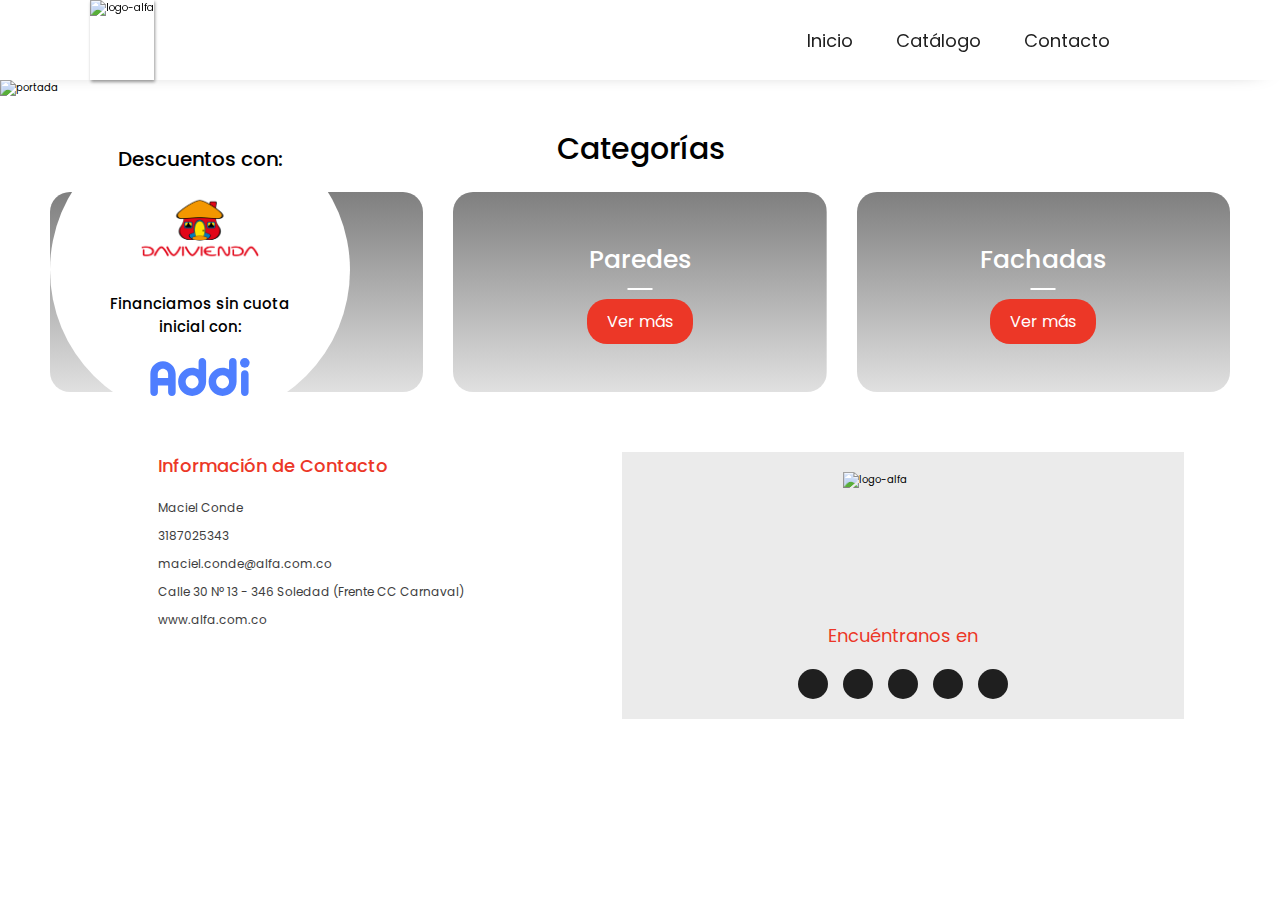
==== index.html @ 6b40e10c "images jpg to webp" ====
<!DOCTYPE html>
<html lang="en">
<head>
    <meta charset="UTF-8">
    <meta name="viewport" content="width=device-width, initial-scale=1.0">
    <title>Catálogo de Pisos Alfa</title>
    <link rel="stylesheet" href="./css/style.css">
</head>
<body>
    
    <header>
        <div class="header-content">

            <div class="logo">
                <img src="https://github.com/KeylaConde/catalogo-pisos-alfa/blob/master/img/logo/Logo-ALFA-1024x576.png?raw=true" alt="logo-alfa">
            </div>

            <div class="menu">
                <nav>
                    <ul>
                        <li><a href="#">Inicio</a></li>
                        <li><a href="#">Catálogo</a></li>    
                        <li><a href="#">Contacto</a></li>                            
                    </ul>
                </nav>
        </div>
    </header>
    <!--/Header - menu-->

    <!--Portada-->
    <div class="container-all">

        <!--Portada-->
        <div class="container-cover">
            <img class="portada" src="https://raw.githubusercontent.com/KeylaConde/catalogo-pisos-alfa/refs/heads/master/img/portada/c0fa65ca-c168-452e-8c97-834e20700b24___1aa4053f888b44e80acd866c4fab2b7a.webp" alt="portada">


            <div class="container-info-cover">
                <h1>Descuentos con: </h1>
                <img id="logo-davivienda" src="/img/portada/Davivienda-Logo-500x281.png" alt="logo Davivienda">
                <p>Financiamos sin cuota inicial con:</p>
                <img id="logo-addi" src="/img/portada/addi-logo.svg" alt="logo Addi">
            </div>
        </div>
        <!--/Portada-->

        <!--Categorías-->
        <section class="container top-categories">
            <h1 class="heading-1">Categorías</h1>
            <div class="container-categories">

                <div class="card-category category-pisos">
                    <p>Pisos</p>
                    <span>Ver más</span>
                </div>
                <div class="card-category category-paredes">
                    <p>Paredes</p>
                    <span>Ver más</span>
                </div>
                <div class="card-category category-fachadas">
                    <p>Fachadas</p>
                    <span>Ver más</span>
                </div>
                <!--/Categorías-->

            </div>

        </section>
        <!--/Categorías-->

    </div>

    <footer class="footer">
        <div class="container container-footer">
            <div class="menu-footer">

                <div class="contact-info">
                    <p class="title-footer">Información de Contacto</p>
                    <ul>
                        <li>Maciel Conde</li>
                        <li>3187025343</li>
                        <li>maciel.conde@alfa.com.co</li>
                        <li>Calle 30 Nº 13 - 346 Soledad (Frente CC Carnaval)</li>
                        <li>www.alfa.com.co</li>
                    </ul>



                </div>

                <div class="container-logo-footer">
                    <img class="logo-footer" src="https://github.com/KeylaConde/catalogo-pisos-alfa/blob/master/img/logo/Logo-ALFA-1024x576.png?raw=true" alt="logo-alfa">

                    <p>Encuéntranos en</p>

                    <div class="social-icons">
                        <span class="facebook"><i class="fa-brands fa-facebook-f"></i></span>
                        <span class="twitter"><i class="fa-brands fa-x-twitter"></i></span>
                        <span class="youtube"><i class="fa-brands fa-youtube"></i></span>
                        <span class="instagram"><i class="fa-brands fa-instagram"></i></span>
                        <span class="tiktok"><i class="fa-brands fa-tiktok"></i></span>
                    </div>
                </div>


            </div>
        </div>
    </footer>

    <script src="https://kit.fontawesome.com/23cfa67533.js" crossorigin="anonymous"></script>
</body>
</html>
---- css/style.css ----
@import url('https://fonts.googleapis.com/css2?family=Lora:ital,wght@0,400..700;1,400..700&family=Montserrat:ital,wght@0,100..900;1,100..900&family=Playfair+Display:ital,wght@0,400..900;1,400..900&family=Poppins:ital,wght@0,100;0,200;0,300;0,400;0,500;0,600;0,700;0,800;0,900;1,100;1,200;1,300;1,400;1,500;1,600;1,700;1,800;1,900&family=Protest+Revolution&family=Raleway:ital,wght@0,100..900;1,100..900&family=Righteous&family=Source+Sans+3:ital,wght@0,200..900;1,200..900&display=swap');

:root {
    --sl-color-gray-0: #fff;
    --sl-color-gray-1: #f5f5f5;
    --sl-color-gray-2: #ebebeb;
    --sl-color-gray-3: #e0e0e0;
    --sl-color-gray-4: #d6d6d6;
    --sl-color-gray-5: #c2c2c2;
    --sl-color-gray-6: #adadad;
    --sl-color-gray-7: #999;
    --sl-color-gray-8: #858585;
    --sl-color-gray-9: #707070;
    --sl-color-gray-10: #5c5c5c;
    --sl-color-gray-11: #3d3d3d;
    --sl-color-gray-12: #1f1f1f;
    --sl-color-gray-13: #000;
    --sl-color-red-1: #fdf6f5;
    --sl-color-red-2: #ffedea;
    --sl-color-red-3: #ffdfd9;
    --sl-color-red-4: #ffd0c7;
    --sl-color-red-5: #ffbbad;
    --sl-color-red-6: #ff9e8b;
    --sl-color-red-7: #ff7f68;
    --sl-color-red-8: #f95d47;
    --sl-color-red-9: #ec3727;
    --sl-color-red-10: #d31a15;
    --sl-color-red-11: #b40202;
    --sl-color-red-12: #940303;
    --sl-color-red-13: #720000;
    --sl-color-orange-1: #fdf5e9;
    --sl-color-orange-2: #ffedcd;
    --sl-color-orange-3: #ffe0ae;
    --sl-color-orange-4: #fed392;
    --sl-color-orange-5: #febc64;

    --lila: rgb(233, 96, 255);

}

* {
    margin: 0;
    padding: 0;
    box-sizing: border-box;
    text-decoration: none;
    font-family: "Poppins", serif;
}

html {
    font-size: 62.5%;
}
body {
    background: var(--sl-color-gray-0);
}

    /*---HEADER---*/
header {
    position: fixed;
    top: 0;
    left: 0;
    width: 100%;
    height: 8rem;
    box-shadow: 0 4px 25px -22px var(--sl-color-gray-13);
    z-index: 10;
    margin: auto;
    background-color: var(--sl-color-gray-0);
}

.header-content {
    width: 120rem;
    margin: auto;
    display: flex;
    justify-content: space-between;
    padding: 0 5rem;
    position: relative;
}

.logo img {
    height: 8rem;
    display: flex;
    justify-content: center;
    align-items: center;
    box-shadow: 1px 2px 3px var(--sl-color-gray-7);
}

.menu {
    display: flex;
    justify-content: center;
    align-items: center;
    padding: 1rem 0;
    margin-right: 6rem;
}

.menu li {
    list-style: none;
    margin: 0rem 2rem;
    height: 100%;
    display: flexgap 2rem;
    display: inline-block;
}

.menu a {
    text-decoration: none;
    font-size: 1.8rem;
    color: var(--sl-color-gray-12);
    font-weight: 400;
    position: relative;
}

.menu a::after {
    content: '';
    background-color: var(--sl-color-red-9);
    width: 100%;
    height: 2px;
    position: absolute;
    bottom: -0.3rem;
    left: 50%;
    transform: translate(-50%, 50%);
    transition: color 300ms;
    opacity: 0;
}

.menu a:hover::after {
    background: var(--sl-color-red-9);
    opacity: 1;
}

    /*---PORTADA---*/
    .container-all {
        background-color: var(--sl-color-gray-0);
        width: 100%;
    }

    .container-cover .portada {
        max-width: 100%;
        border-style: none;
        overflow-clip-margin: content-box;
        overflow: clip;
        height: 40rem;
        position: relative;
        margin-top: 8rem;
        background-size: cover;
        background-position: center;
    }

    .container-info-cover {
        max-width: 30rem;
        height: 30rem;
        padding: 2rem;
        margin-left: 5rem;
        top: 12rem;
        text-align: center;
        display: flex;
        flex-direction: column;
        justify-content: center;
        align-items: center;
        z-index: 1;
        position: absolute;
        background-color: var(--sl-color-gray-0);
        border-radius: 100%;
    }

    .container-info-cover h1 {
        font-size: 2rem;
        font-weight: 500;
        margin-bottom: 2rem;
        padding-top: 2rem;
        padding-left: 2rem;
        padding-right: 2rem;
    }

    #logo-davivienda {
        width: 12rem;
    }

    .container-info-cover p {
        font-size: 1.5rem;
        font-weight: 500;
        margin-top: 3rem;
        margin-bottom: 2rem;
        padding-left: 2rem;
        padding-right: 2rem;
    }

    #logo-addi {
        width: 10rem;
        padding-bottom: 2rem;
    }

    /*---CATEGORÍAS---*/
    .top-categories {
        display: flex;
        flex-direction: column;
        gap: 2rem;
        margin-bottom: 3rem;
        margin-left: 5rem;
        margin-right: 5rem;
    }

    .heading-1 {
        text-align: center;
        font-weight: 500;
        font-size: 3rem;
        margin-top: 3rem;
    }

    .container-categories {
        display: grid;
        grid-template-columns: repeat(3, 1fr);
        gap: 3rem;
    }

    .card-category {
        height: 20rem;
        display: flex;
        flex-direction: column;
        align-items: center;
        justify-content: center;
        border-radius: 2rem;
        gap: 2rem;
    }

    .category-pisos {
        background-image: linear-gradient(#00000080, #c2c2c280), url('https://github.com/KeylaConde/catalogo-pisos-alfa/blob/master/img/categorias/pisos.jpg?raw=true');
        background-size: cover;
        background-position: bottom;
        background-repeat: no-repeat;
    }

    .category-pisos:hover {
        transform: scale(1.1);
        transform-origin: center;
        transition: transform 0.8s ease;
    }

    .category-paredes {
        background-image: linear-gradient(#00000080, #c2c2c280), url('https://github.com/KeylaConde/catalogo-pisos-alfa/blob/master/img/categorias/paredes4.jpg?raw=true');
        background-size: cover;
        background-position: bottom;
        background-repeat: no-repeat;
    }

    .category-paredes:hover {
        transform: scale(1.1);
        transform-origin: center;
        transition: transform 0.8s ease;
    }

    .category-fachadas {
        background-image: linear-gradient(#00000080, #c2c2c280), url('https://github.com/KeylaConde/catalogo-pisos-alfa/blob/master/img/categorias/fachadas2.jpg?raw=true');
        background-size: cover;
        background-position: bottom;
        background-repeat: no-repeat;
    }

    .category-fachadas:hover {
        transform: scale(1.1);
        transform-origin: center;
        transition: transform 0.8s ease;
    }

    .card-category p {
        font-size: 2.5rem;
        color: var(--sl-color-gray-0);
        text-transform: capitalize;
        position: relative;
        font-weight: 500;
    }

    .card-category p::after {
        content: '';
        width: 2.5rem;
        height: 2px;
        background-color: var(--sl-color-gray-0);
        position: absolute;
        bottom: -1rem;
        left: 50%;
        transform: translate(-50%, 50%);
    }

    .card-category span {
        font-size: 1.6rem;
        color: var(--sl-color-gray-0);
        background-color: var(--sl-color-red-9);
        padding: 1rem 2rem;
        border-radius: 20px;
        cursor: pointer;
    }

    /*---FOOTER---*/
    .footer {
        background-color: var(--sl-color-gray-0);
    }

    .container-footer {
        display: flex;
        flex-direction: column;
        gap: 4rem;
        padding: 3rem;
    }

    .menu-footer {
        display: grid;
        grid-template-columns: repeat(2, 1fr) 4cqmin;
        gap: 3rem;
        justify-items: center;
    }
    .title-footer {
        font-weight: 500;
        font-size: 1.8rem;
        color: var(--sl-color-red-9);
    }

    .contact-info, .logo-footer {
        display: flex;
        flex-direction: column;
        gap: 2rem;
    }

    .contact-info ul {
        display: flex;
        flex-direction: column;
        gap: 1rem;
    }

    .contact-info ul li {
        list-style: none;
        color: var(--sl-color-gray-11);
        font-size: 1.2rem;
        font-weight: 400;
    }

    .social-icons {
        display: flex;
        gap: 1.5rem;
        margin-bottom: 2rem;
        cursor: pointer;
    }

    .social-icons span i {
        color: var(--sl-color-gray-1);
        background-color: var(--sl-color-gray-12);
        font-size: 1.5rem;
        width: 3rem;
        height: 3rem;
        border-radius: 50%;
        display: flex;
        align-items: center;
        justify-content: center;
    }  
    
    .container-logo-footer {
        background-color: var(--sl-color-gray-2); 
        width: 100%;
        display: flex;
        flex-direction: column;
        justify-content: center;
        align-items: center;
    }

    .logo-footer {
        margin-top: 2rem;
        margin-bottom: 3rem;
    }

    .container-logo-footer p {
        font-size: 1.8rem;
        color: var(--sl-color-red-9);
        margin-bottom: 2rem;
    }

    .logo-footer {
        width: 12rem;
        height: 12rem;       
    }
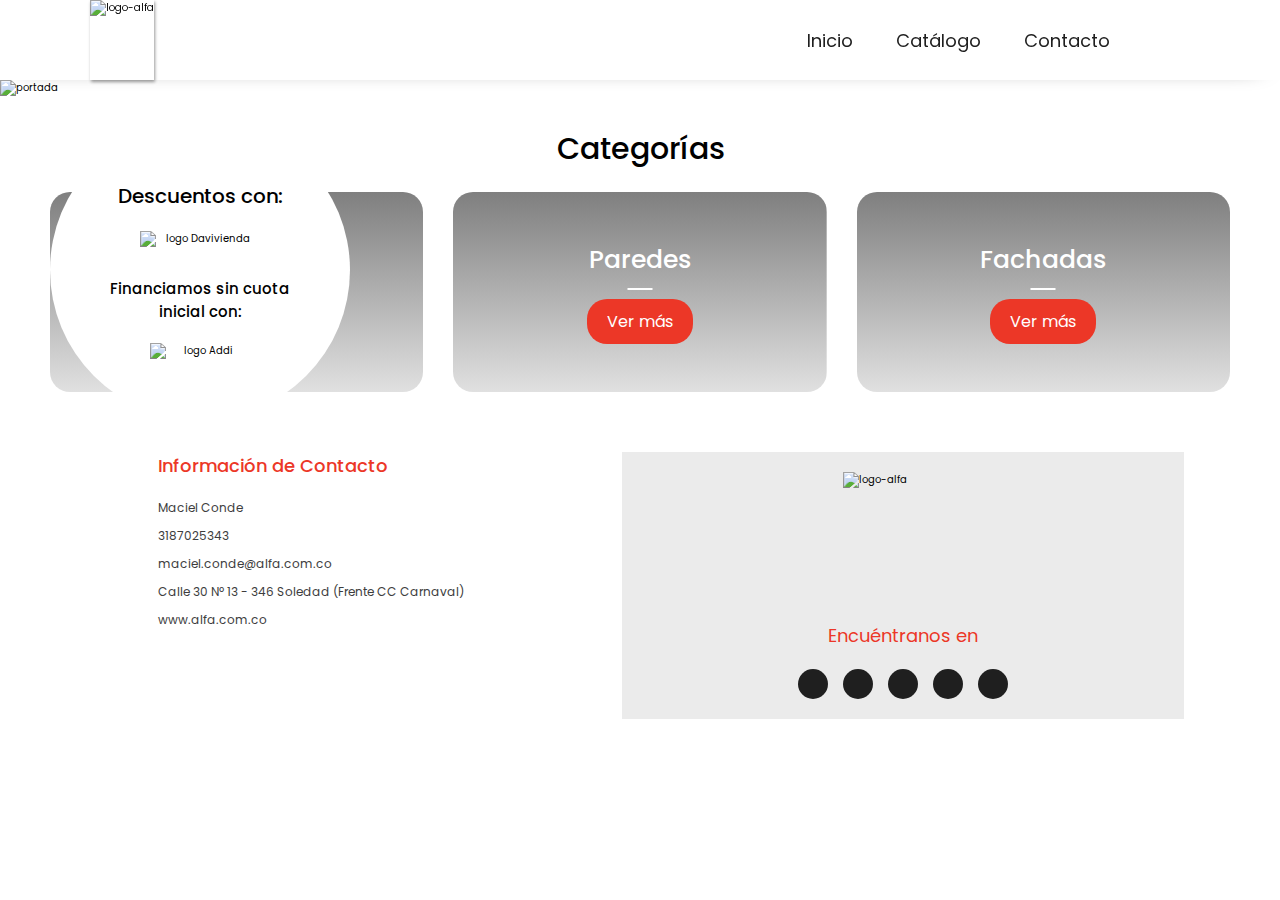
==== commit 691b5ac4: "I added logo-davivienda.webp" ====
--- a/index.html
+++ b/index.html
@@ -12,7 +12,7 @@
         <div class="header-content">
 
             <div class="logo">
-                <img src="https://github.com/KeylaConde/catalogo-pisos-alfa/blob/master/img/logo/Logo-ALFA-1024x576.png?raw=true" alt="logo-alfa">
+                <img src="https://raw.githubusercontent.com/KeylaConde/catalogo-pisos-alfa/refs/heads/master/img/logo/Logo-ALFA-1024x576.webp" alt="logo-alfa">
             </div>
 
             <div class="menu">
@@ -37,9 +37,9 @@
 
             <div class="container-info-cover">
                 <h1>Descuentos con: </h1>
-                <img id="logo-davivienda" src="/img/portada/Davivienda-Logo-500x281.png" alt="logo Davivienda">
+                <img id="logo-davivienda" src="https://github.com/KeylaConde/catalogo-pisos-alfa/blob/master/img/portada/Davivienda-Logo-500x281.png?raw=true" alt="logo Davivienda">
                 <p>Financiamos sin cuota inicial con:</p>
-                <img id="logo-addi" src="/img/portada/addi-logo.svg" alt="logo Addi">
+                <img id="logo-addi" src="https://raw.githubusercontent.com/KeylaConde/catalogo-pisos-alfa/fe7236f789714a6b5ae5744c588842492f9c921d/img/portada/addi-logo.svg" alt="logo Addi">
             </div>
         </div>
         <!--/Portada-->
@@ -89,7 +89,7 @@
                 </div>
 
                 <div class="container-logo-footer">
-                    <img class="logo-footer" src="https://github.com/KeylaConde/catalogo-pisos-alfa/blob/master/img/logo/Logo-ALFA-1024x576.png?raw=true" alt="logo-alfa">
+                    <img class="logo-footer" src="https://raw.githubusercontent.com/KeylaConde/catalogo-pisos-alfa/refs/heads/master/img/logo/Logo-ALFA-1024x576.webp" alt="logo-alfa">
 
                     <p>Encuéntranos en</p>
 
--- a/css/style.css
+++ b/css/style.css
@@ -221,7 +221,7 @@
     }
 
     .category-pisos {
-        background-image: linear-gradient(#00000080, #c2c2c280), url('https://github.com/KeylaConde/catalogo-pisos-alfa/blob/master/img/categorias/pisos.jpg?raw=true');
+        background-image: linear-gradient(#00000080, #c2c2c280), url('https://raw.githubusercontent.com/KeylaConde/catalogo-pisos-alfa/refs/heads/master/img/categorias/pisos.webp');
         background-size: cover;
         background-position: bottom;
         background-repeat: no-repeat;
@@ -234,7 +234,7 @@
     }
 
     .category-paredes {
-        background-image: linear-gradient(#00000080, #c2c2c280), url('https://github.com/KeylaConde/catalogo-pisos-alfa/blob/master/img/categorias/paredes4.jpg?raw=true');
+        background-image: linear-gradient(#00000080, #c2c2c280), url('https://raw.githubusercontent.com/KeylaConde/catalogo-pisos-alfa/refs/heads/master/img/categorias/paredes4.webp');
         background-size: cover;
         background-position: bottom;
         background-repeat: no-repeat;
@@ -247,7 +247,7 @@
     }
 
     .category-fachadas {
-        background-image: linear-gradient(#00000080, #c2c2c280), url('https://github.com/KeylaConde/catalogo-pisos-alfa/blob/master/img/categorias/fachadas2.jpg?raw=true');
+        background-image: linear-gradient(#00000080, #c2c2c280), url('https://raw.githubusercontent.com/KeylaConde/catalogo-pisos-alfa/refs/heads/master/img/categorias/fachadas2.webp');
         background-size: cover;
         background-position: bottom;
         background-repeat: no-repeat;
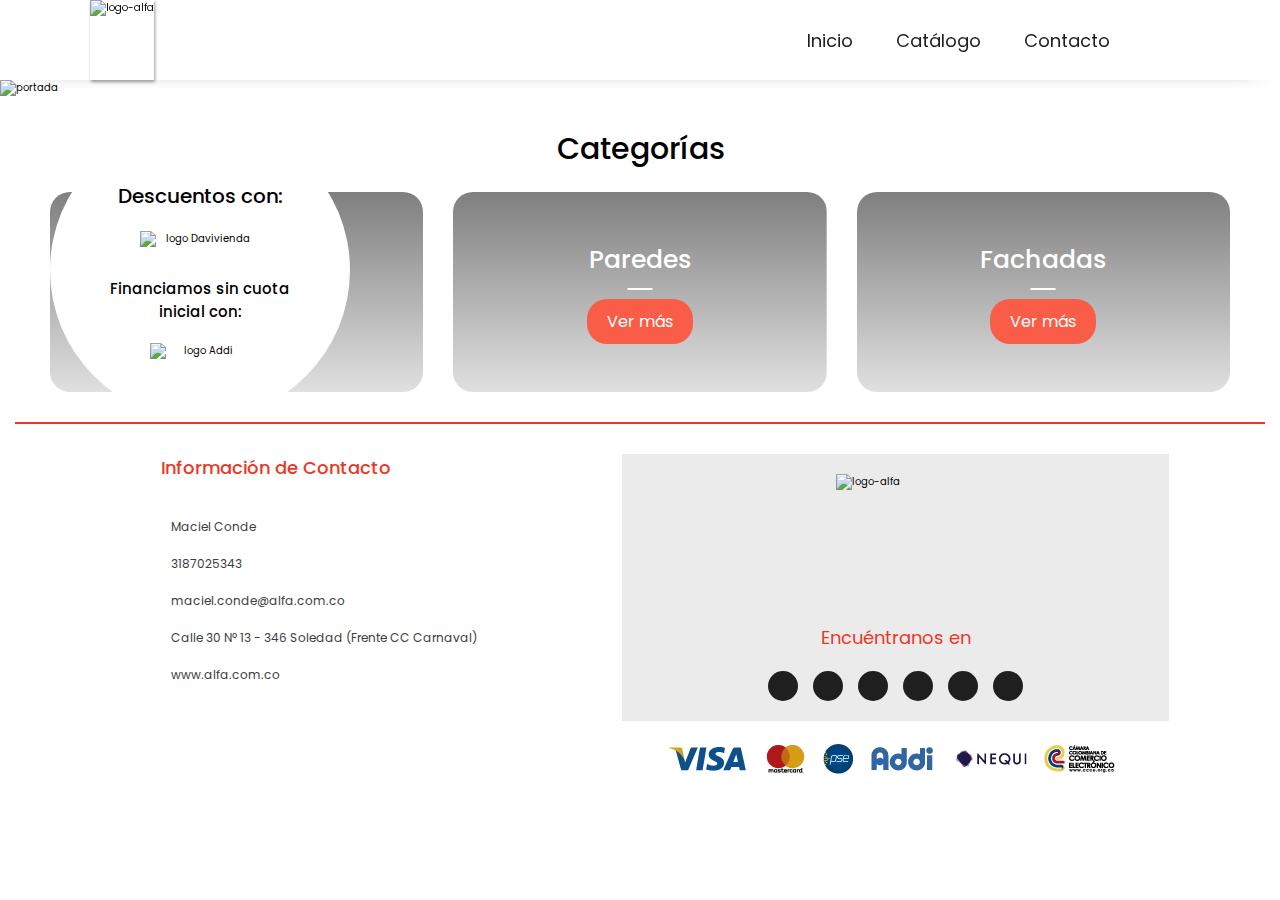
==== commit 7a810c85: "I added an image of payment methods and icons" ====
--- a/index.html
+++ b/index.html
@@ -37,7 +37,7 @@
 
             <div class="container-info-cover">
                 <h1>Descuentos con: </h1>
-                <img id="logo-davivienda" src="https://github.com/KeylaConde/catalogo-pisos-alfa/blob/master/img/portada/Davivienda-Logo-500x281.png?raw=true" alt="logo Davivienda">
+                <img id="logo-davivienda" src="https://raw.githubusercontent.com/KeylaConde/catalogo-pisos-alfa/refs/heads/master/img/portada/Davivienda-Logo-500x281.webp" alt="logo Davivienda">
                 <p>Financiamos sin cuota inicial con:</p>
                 <img id="logo-addi" src="https://raw.githubusercontent.com/KeylaConde/catalogo-pisos-alfa/fe7236f789714a6b5ae5744c588842492f9c921d/img/portada/addi-logo.svg" alt="logo Addi">
             </div>
@@ -71,17 +71,18 @@
     </div>
 
     <footer class="footer">
+        <hr>
         <div class="container container-footer">
             <div class="menu-footer">
 
                 <div class="contact-info">
                     <p class="title-footer">Información de Contacto</p>
-                    <ul>
-                        <li>Maciel Conde</li>
-                        <li>3187025343</li>
-                        <li>maciel.conde@alfa.com.co</li>
-                        <li>Calle 30 Nº 13 - 346 Soledad (Frente CC Carnaval)</li>
-                        <li>www.alfa.com.co</li>
+                    <ul class="information">
+                        <li><i class="fa-solid fa-user"></i>Maciel Conde</li>
+                        <li><i class="fa-brands fa-whatsapp"></i>3187025343</li>
+                        <li><i class="fa-regular fa-envelope"></i>maciel.conde@alfa.com.co</li>
+                        <li><i class="fa-solid fa-location-dot"></i>Calle 30 Nº 13 - 346 Soledad (Frente CC Carnaval)</li>
+                        <li><i class="fa-solid fa-globe"></i>www.alfa.com.co</li>
                     </ul>
 
 
@@ -96,12 +97,16 @@
                     <div class="social-icons">
                         <span class="facebook"><i class="fa-brands fa-facebook-f"></i></span>
                         <span class="twitter"><i class="fa-brands fa-x-twitter"></i></span>
-                        <span class="youtube"><i class="fa-brands fa-youtube"></i></span>
+                        <span class="pinterest"><i class="fa-brands fa-pinterest-p"></i></span>
                         <span class="instagram"><i class="fa-brands fa-instagram"></i></span>
                         <span class="tiktok"><i class="fa-brands fa-tiktok"></i></span>
+                        <span class="linkedin"><i class="fa-brands fa-linkedin-in"></i></span>                        
+                    </div>
+
+                    <div class="medios-de-pago">
+                        <img src="/img/footer/medios-de-pago.webp" alt="medios de pago">
                     </div>
                 </div>
-
 
             </div>
         </div>
--- a/css/style.css
+++ b/css/style.css
@@ -281,7 +281,7 @@
     .card-category span {
         font-size: 1.6rem;
         color: var(--sl-color-gray-0);
-        background-color: var(--sl-color-red-9);
+        background-color: var(--sl-color-red-8);
         padding: 1rem 2rem;
         border-radius: 20px;
         cursor: pointer;
@@ -290,6 +290,15 @@
     /*---FOOTER---*/
     .footer {
         background-color: var(--sl-color-gray-0);
+        width: 125rem;
+        margin: auto;
+    }
+
+    .footer hr {
+        background-color: var(--sl-color-red-9);
+        height: 2px;
+        margin-top: 2rem;
+        border: none;
     }
 
     .container-footer {
@@ -309,6 +318,7 @@
         font-weight: 500;
         font-size: 1.8rem;
         color: var(--sl-color-red-9);
+        margin-bottom: 1rem;
     }
 
     .contact-info, .logo-footer {
@@ -328,6 +338,12 @@
         color: var(--sl-color-gray-11);
         font-size: 1.2rem;
         font-weight: 400;
+    }
+
+    .information i {
+        margin-right: 1rem;
+        color: var(--sl-color-gray-12);
+        font-size: 1.8rem;
     }
 
     .social-icons {
@@ -372,4 +388,15 @@
     .logo-footer {
         width: 12rem;
         height: 12rem;       
+    }
+
+    .medios-de-pago {
+        background-color: var(--sl-color-gray-0);
+        width: 100%;
+        display: flex;
+        justify-content: center;
+    }
+
+    .medios-de-pago img {
+        margin-top: 2rem;
     }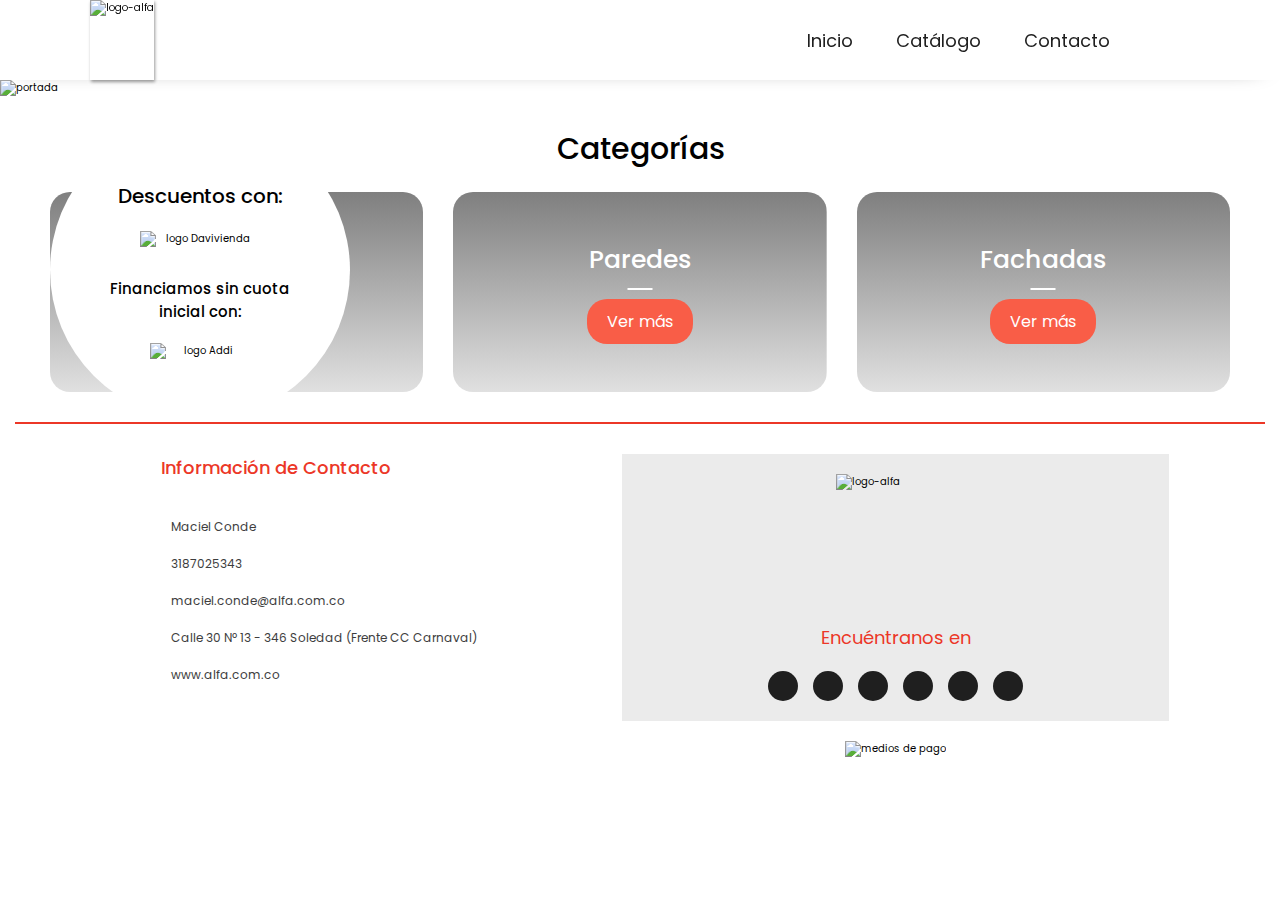
==== commit bd0afed4: "I added the url of image of payment methods" ====
--- a/index.html
+++ b/index.html
@@ -104,7 +104,7 @@
                     </div>
 
                     <div class="medios-de-pago">
-                        <img src="/img/footer/medios-de-pago.webp" alt="medios de pago">
+                        <img src="https://raw.githubusercontent.com/KeylaConde/catalogo-pisos-alfa/refs/heads/master/img/footer/medios-de-pago.webp" alt="medios de pago">
                     </div>
                 </div>
 
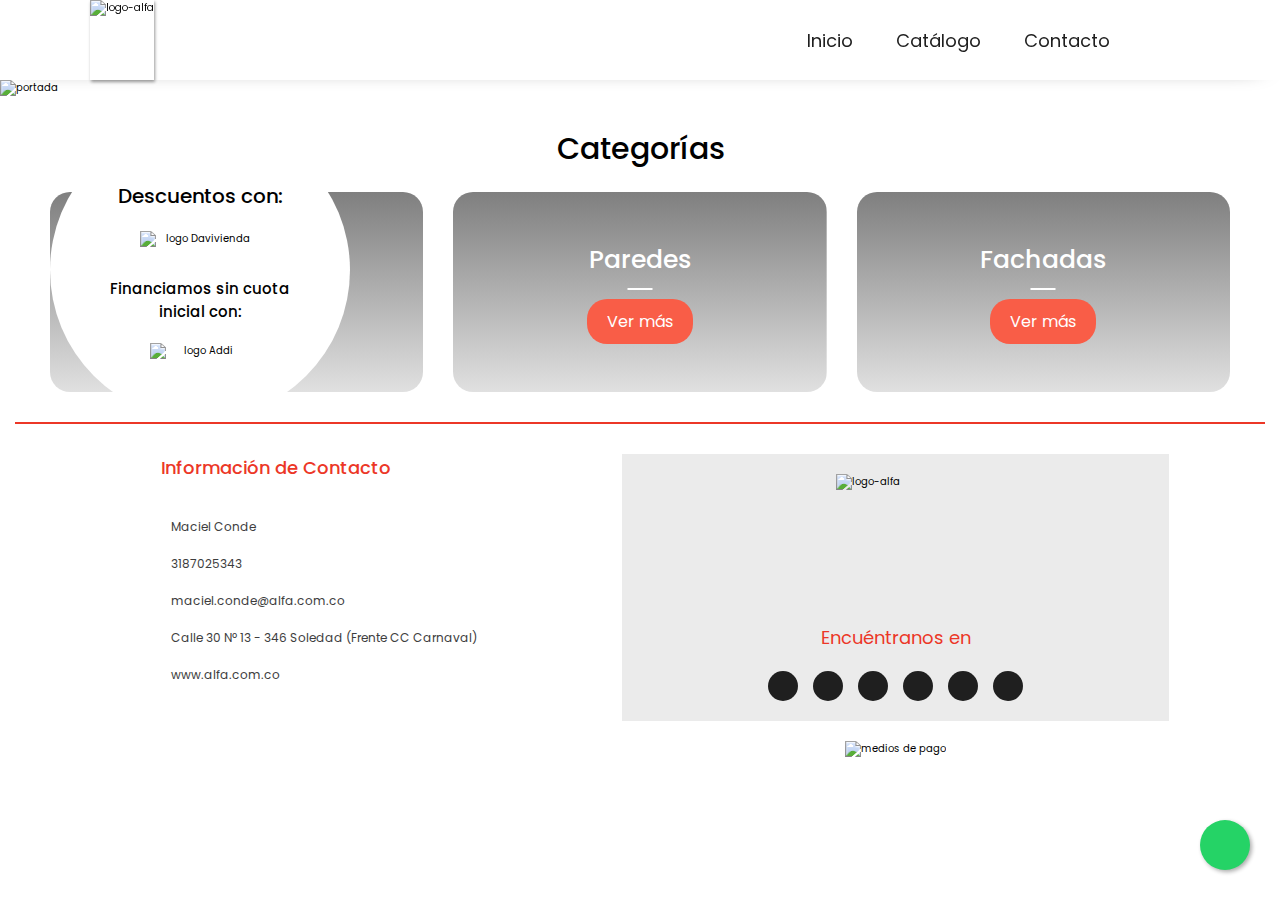
==== commit 5fe929ba: "I added the whatsapp icon" ====
--- a/index.html
+++ b/index.html
@@ -26,6 +26,8 @@
         </div>
     </header>
     <!--/Header - menu-->
+
+    <a id="btn-whatsapp" href="https://wa.me/573187025343?text=Hola,%20revisé%20el%20catálogo%20web%20y%20quisiera%20recibir%20más%20información%20sobre"><i class="fa-brands fa-whatsapp"></i></a>
 
     <!--Portada-->
     <div class="container-all">
@@ -95,12 +97,12 @@
                     <p>Encuéntranos en</p>
 
                     <div class="social-icons">
-                        <span class="facebook"><i class="fa-brands fa-facebook-f"></i></span>
-                        <span class="twitter"><i class="fa-brands fa-x-twitter"></i></span>
-                        <span class="pinterest"><i class="fa-brands fa-pinterest-p"></i></span>
-                        <span class="instagram"><i class="fa-brands fa-instagram"></i></span>
-                        <span class="tiktok"><i class="fa-brands fa-tiktok"></i></span>
-                        <span class="linkedin"><i class="fa-brands fa-linkedin-in"></i></span>                        
+                        <span class="facebook"><a href="https://www.facebook.com/AlfaColombiaOficial"><i class="fa-brands fa-facebook-f"></i></a></span>
+                        <span class="twitter"><a href="https://x.com/alfa_colombia"><i class="fa-brands fa-x-twitter"></i></a></span>
+                        <span class="pinterest"><a href="https://co.pinterest.com/AlfaColombiaOficial/"><i class="fa-brands fa-pinterest-p"></i></a></span>
+                        <span class="instagram"><a href="https://www.instagram.com/alfacolombiaoficial/#"><i class="fa-brands fa-instagram"></i></a></span>
+                        <span class="tiktok"><a href="https://www.tiktok.com/@alfacolombiaoficial"><i class="fa-brands fa-tiktok"></i></a></span>
+                        <span class="linkedin"><a href="https://www.linkedin.com/company/alfacolombia/"><i class="fa-brands fa-linkedin-in"></i></a></span>                        
                     </div>
 
                     <div class="medios-de-pago">
--- a/css/style.css
+++ b/css/style.css
@@ -125,6 +125,24 @@
     opacity: 1;
 }
 
+    /*---BOTÓN WHATSAPP---*/
+#btn-whatsapp {
+    position: fixed;
+    color: var(--sl-color-gray-0);
+    background-color: #25d366;
+    width: 5rem;
+    height: 5rem;
+    bottom: 3rem;
+    right: 3rem;
+    display: flex;
+    justify-content: center;
+    align-items: center;   
+    font-size: 3.8rem;
+    border-radius: 50%;
+    box-shadow: 2px 2px 4px var(--sl-color-gray-6);
+}
+
+
     /*---PORTADA---*/
     .container-all {
         background-color: var(--sl-color-gray-0);
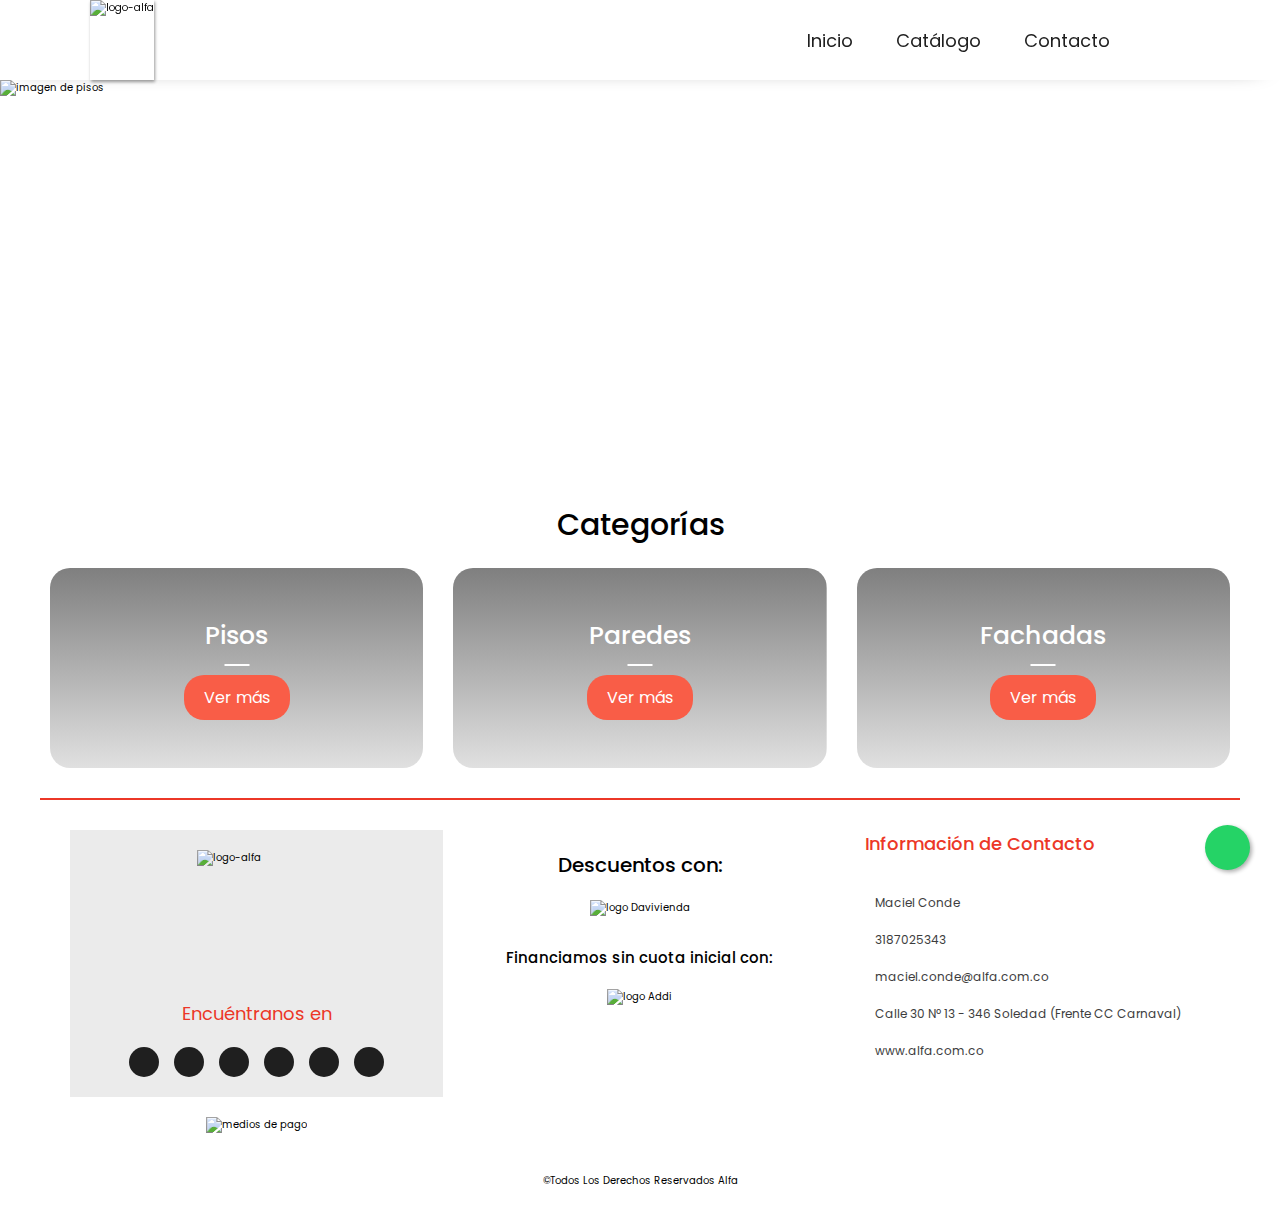
==== commit 995e4ff6: "I created section of floor" ====
--- a/index.html
+++ b/index.html
@@ -27,22 +27,42 @@
     </header>
     <!--/Header - menu-->
 
+    <!--Icon - whatsapp-->
     <a id="btn-whatsapp" href="https://wa.me/573187025343?text=Hola,%20revisé%20el%20catálogo%20web%20y%20quisiera%20recibir%20más%20información%20sobre"><i class="fa-brands fa-whatsapp"></i></a>
+    <!--/Icon - whatsapp-->
 
     <!--Portada-->
     <div class="container-all">
 
         <!--Portada-->
         <div class="container-cover">
-            <img class="portada" src="https://raw.githubusercontent.com/KeylaConde/catalogo-pisos-alfa/refs/heads/master/img/portada/c0fa65ca-c168-452e-8c97-834e20700b24___1aa4053f888b44e80acd866c4fab2b7a.webp" alt="portada">
+
+            <div class="slider-box">
+                <ul>
+                    <li>
+                        <img src="https://raw.githubusercontent.com/KeylaConde/catalogo-pisos-alfa/refs/heads/master/img/portada/c0fa65ca-c168-452e-8c97-834e20700b24___1aa4053f888b44e80acd866c4fab2b7a.webp" alt="imagen de pisos">
+                    </li>
+                    <li>
+                        <img src="/img/portada/ceramicas.webp" alt="imagen de cerámicas">
+                    </li>
+                    <li>
+                        <img src="/img/portada/tablon.webp" alt="imagen de piso tablón">
+                    </li>
+                    <li>
+                        <img src="/img/portada/porcelanato.webp" alt="imagen de porcelanato">
+                    </li>
+                </ul>
+            </div>
+
+            <!--img class="portada" src="https://raw.githubusercontent.com/KeylaConde/catalogo-pisos-alfa/refs/heads/master/img/portada/c0fa65ca-c168-452e-8c97-834e20700b24___1aa4053f888b44e80acd866c4fab2b7a.webp" alt="portada"-->
 
 
-            <div class="container-info-cover">
+            <!--div class="container-info-cover">
                 <h1>Descuentos con: </h1>
                 <img id="logo-davivienda" src="https://raw.githubusercontent.com/KeylaConde/catalogo-pisos-alfa/refs/heads/master/img/portada/Davivienda-Logo-500x281.webp" alt="logo Davivienda">
                 <p>Financiamos sin cuota inicial con:</p>
                 <img id="logo-addi" src="https://raw.githubusercontent.com/KeylaConde/catalogo-pisos-alfa/fe7236f789714a6b5ae5744c588842492f9c921d/img/portada/addi-logo.svg" alt="logo Addi">
-            </div>
+            </!--div-->
         </div>
         <!--/Portada-->
 
@@ -53,15 +73,15 @@
 
                 <div class="card-category category-pisos">
                     <p>Pisos</p>
-                    <span>Ver más</span>
+                    <span><a href="/pisos.html">Ver más</a></span>
                 </div>
                 <div class="card-category category-paredes">
                     <p>Paredes</p>
-                    <span>Ver más</span>
+                    <span><a href="#">Ver más</a></span>
                 </div>
                 <div class="card-category category-fachadas">
                     <p>Fachadas</p>
-                    <span>Ver más</span>
+                    <span><a href="#">Ver más</a></span>
                 </div>
                 <!--/Categorías-->
 
@@ -72,24 +92,12 @@
 
     </div>
 
+
+    <!--Footer-->
     <footer class="footer">
         <hr>
         <div class="container container-footer">
             <div class="menu-footer">
-
-                <div class="contact-info">
-                    <p class="title-footer">Información de Contacto</p>
-                    <ul class="information">
-                        <li><i class="fa-solid fa-user"></i>Maciel Conde</li>
-                        <li><i class="fa-brands fa-whatsapp"></i>3187025343</li>
-                        <li><i class="fa-regular fa-envelope"></i>maciel.conde@alfa.com.co</li>
-                        <li><i class="fa-solid fa-location-dot"></i>Calle 30 Nº 13 - 346 Soledad (Frente CC Carnaval)</li>
-                        <li><i class="fa-solid fa-globe"></i>www.alfa.com.co</li>
-                    </ul>
-
-
-
-                </div>
 
                 <div class="container-logo-footer">
                     <img class="logo-footer" src="https://raw.githubusercontent.com/KeylaConde/catalogo-pisos-alfa/refs/heads/master/img/logo/Logo-ALFA-1024x576.webp" alt="logo-alfa">
@@ -108,11 +116,38 @@
                     <div class="medios-de-pago">
                         <img src="https://raw.githubusercontent.com/KeylaConde/catalogo-pisos-alfa/refs/heads/master/img/footer/medios-de-pago.webp" alt="medios de pago">
                     </div>
+
+                </div>
+
+                <div class="container-descuentos-1">
+                    <div class="container-discount">
+                        <h1>Descuentos con: </h1>
+                        <img id="logo-davivienda" src="https://raw.githubusercontent.com/KeylaConde/catalogo-pisos-alfa/refs/heads/master/img/portada/Davivienda-Logo-500x281.webp" alt="logo Davivienda">
+                        <p>Financiamos sin cuota inicial con:</p>
+                        <img id="logo-addi" src="https://raw.githubusercontent.com/KeylaConde/catalogo-pisos-alfa/fe7236f789714a6b5ae5744c588842492f9c921d/img/portada/addi-logo.svg" alt="logo Addi">
+                    </div>
+                </div>
+
+                <div class="contact-info">
+                    <p class="title-footer">Información de Contacto</p>
+                    <ul class="information">
+                        <li><i class="fa-solid fa-user"></i>Maciel Conde</li>
+                        <li><i class="fa-brands fa-whatsapp"></i>3187025343</li>
+                        <li><i class="fa-regular fa-envelope"></i>maciel.conde@alfa.com.co</li>
+                        <li><i class="fa-solid fa-location-dot"></i>Calle 30 Nº 13 - 346 Soledad (Frente CC Carnaval)</li>
+                        <li><i class="fa-solid fa-globe"></i>www.alfa.com.co</li>
+                    </ul>
+
                 </div>
 
             </div>
+
+            <div class="copyright">
+                <p>&copy;Todos Los Derechos Reservados Alfa</p>
+            </div>
         </div>
     </footer>
+    <!--/Footer-->
 
     <script src="https://kit.fontawesome.com/23cfa67533.js" crossorigin="anonymous"></script>
 </body>
--- a/css/style.css
+++ b/css/style.css
@@ -35,6 +35,57 @@
     --sl-color-orange-5: #febc64;
 
     --lila: rgb(233, 96, 255);
+    
+    --color-addi-primary-active: rgb(60, 106, 240);
+    --color-addi-primary-hover: rgb(10, 57, 196);
+    --color-addi-primary-inactive: rgb(204, 221, 255);
+    --color-addi-feedback-success: rgb(0, 190, 122);
+    --color-addi-feedback-warning: rgb(239, 200, 0);
+    --color-addi-feedback-error: rgb(250, 77, 75);
+    --color-addi-feedback-info: rgb(133, 169, 255);
+    --color-addi-font-primary: rgb(24, 24, 31);
+    --color-addi-font-secondary: rgb(77, 82, 92);
+    --color-addi-font-strong: rgb(116, 119, 122);
+    --color-addi-font-hint: rgb(201, 205, 209);
+    --color-addi-font-disable: rgb(235, 236, 237);
+    --color-addi-font-over-dark: rgb(255, 255, 255);
+    --color-addi-font-action: rgb(60, 106, 240);
+    --color-addi-font-success: rgb(1, 128, 82);
+    --color-addi-font-error: rgb(204, 31, 31);
+    --color-addi-background-white: rgb(255, 255, 255);
+    --color-addi-background-soft: rgb(250, 250, 250);
+    --color-addi-background-medium: rgb(235, 236, 237);
+    --color-addi-background-hint: rgb(201, 205, 209);
+    --color-addi-background-strong: rgb(116, 119, 122);
+    --color-addi-comp-one-lighten4: rgb(250, 229, 255);
+    --color-addi-comp-one-lighten3: rgb(247, 214, 255);
+    --color-addi-comp-one-lighten2: rgb(236, 193, 247);
+    --color-addi-comp-one-lighten1: rgb(221, 169, 235);
+    --color-addi-comp-one-base: rgb(195, 143, 208);
+    --color-addi-comp-one-darken1: rgb(168, 113, 189);
+    --color-addi-comp-one-darken2: rgb(139, 90, 163);
+    --color-addi-comp-one-darken3: rgb(105, 58, 132);
+    --color-addi-comp-one-darken4: rgb(70, 34, 102);
+    --color-addi-comp-one-darken5: rgb(41, 10, 76);
+    --color-addi-comp-two-lighten5: rgb(255, 253, 235);
+    --color-addi-comp-two-lighten4: rgb(255, 251, 214);
+    --color-addi-comp-two-lighten3: rgb(255, 245, 173);
+    --color-addi-comp-two-lighten2: rgb(255, 239, 138);
+    --color-addi-comp-two-lighten1: rgb(250, 223, 70);
+    --color-addi-comp-two-base: rgb(239, 200, 0);
+    --color-addi-comp-two-darken1: rgb(227, 185, 0);
+    --color-addi-comp-two-darken2: rgb(184, 141, 0);
+    --color-addi-comp-two-darken3: rgb(133, 99, 7);
+    --color-addi-comp-two-darken4: rgb(92, 63, 6);
+    --color-addi-comp-three-lighten5: rgb(235, 255, 239);
+    --color-addi-comp-three-lighten4: rgb(212, 252, 231);
+    --color-addi-comp-three-lighten3: rgb(166, 237, 199);
+    --color-addi-comp-three-lighten2: rgb(67, 224, 146);
+    --color-addi-comp-three-lighten1: rgb(0, 190, 122);
+    --color-addi-comp-three-base: rgb(1, 128, 82);
+    --color-addi-comp-three-darken1: rgb(9, 112, 75);
+    --color-addi-comp-three-darken2: rgb(11, 82, 56);
+    --color-addi-comp-three-darken3: rgb(20, 51, 40);
 
 }
 
@@ -130,8 +181,8 @@
     position: fixed;
     color: var(--sl-color-gray-0);
     background-color: #25d366;
-    width: 5rem;
-    height: 5rem;
+    width: 4.5rem;
+    height: 4.5rem;
     bottom: 3rem;
     right: 3rem;
     display: flex;
@@ -140,10 +191,49 @@
     font-size: 3.8rem;
     border-radius: 50%;
     box-shadow: 2px 2px 4px var(--sl-color-gray-6);
+    z-index: 10;
 }
 
 
     /*---PORTADA---*/
+    .container-cover .slider-box {
+        width: 100%;
+        height: auto;
+        margin: 8rem auto 0;
+        overflow: hidden;
+    }
+
+    .slider-box ul {
+        display: flex;
+        padding: 0;
+        width: 400%;
+        animation: slide 20s infinite alternate ease-in-out;
+    }
+
+    .slider-box li {
+        width: 100%;
+        list-style: none;
+        position: relative;
+    }
+
+    .slider-box img {
+        width: 100%;
+    }
+
+    @keyframes slide {
+        0% { margin-left: 0; }
+        20% { margin-left: 0; }
+
+        25% { margin-left: -100%; }
+        45% { margin-left: -100%; }
+
+        50% { margin-left: -200%; }
+        70% { margin-left: -200%; }
+
+        75% { margin-left: -300%; }
+        100% { margin-left: -300%; }
+    }
+
     .container-all {
         background-color: var(--sl-color-gray-0);
         width: 100%;
@@ -297,18 +387,21 @@
     }
 
     .card-category span {
-        font-size: 1.6rem;
-        color: var(--sl-color-gray-0);
+        font-size: 1.6rem;        
         background-color: var(--sl-color-red-8);
         padding: 1rem 2rem;
         border-radius: 20px;
         cursor: pointer;
     }
 
+    .card-category span a {
+        color: var(--sl-color-gray-0);
+    }
+
     /*---FOOTER---*/
     .footer {
         background-color: var(--sl-color-gray-0);
-        width: 125rem;
+        width: 120rem;
         margin: auto;
     }
 
@@ -328,10 +421,39 @@
 
     .menu-footer {
         display: grid;
-        grid-template-columns: repeat(2, 1fr) 4cqmin;
-        gap: 3rem;
+        grid-template-columns: repeat(3, 1fr);
+        gap: 1rem;
         justify-items: center;
     }
+
+
+    .container-discount {
+        width: 100%;
+        height: auto;
+        margin-right: 1rem;
+        text-align: center;
+        z-index: 1;
+        border-radius: 100%;
+    }
+
+    .container-discount h1 {
+        font-size: 2rem;
+        font-weight: 500;
+        margin-bottom: 2rem;
+        padding-top: 2rem;
+        padding-left: 2rem;
+        padding-right: 2rem;
+    }
+
+    .container-discount p {
+        font-size: 1.5rem;
+        font-weight: 500;
+        margin-top: 3rem;
+        margin-bottom: 2rem;
+        padding-left: 2rem;
+        padding-right: 2rem;
+    }
+
     .title-footer {
         font-weight: 500;
         font-size: 1.8rem;
@@ -417,4 +539,10 @@
 
     .medios-de-pago img {
         margin-top: 2rem;
+    }
+
+    .copyright {
+        display: flex;
+        text-align: center;
+        justify-content: center;
     }